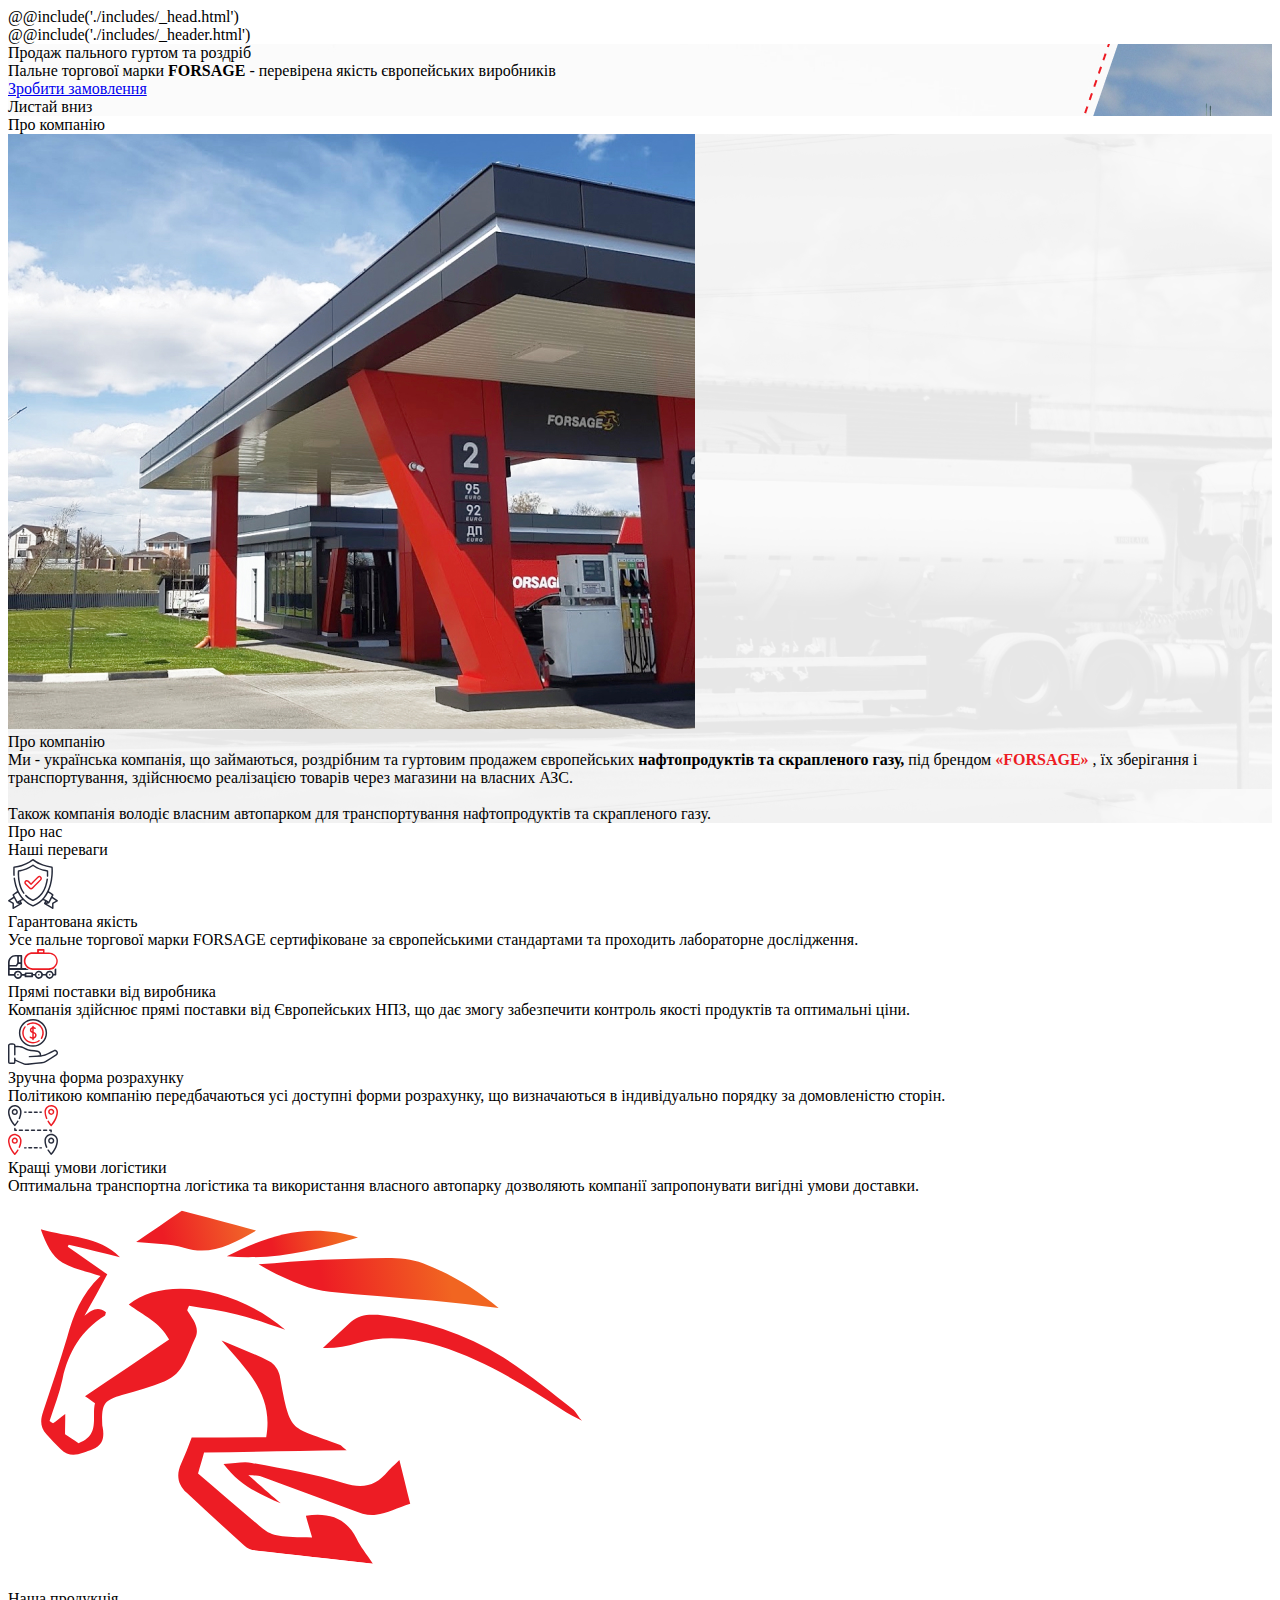
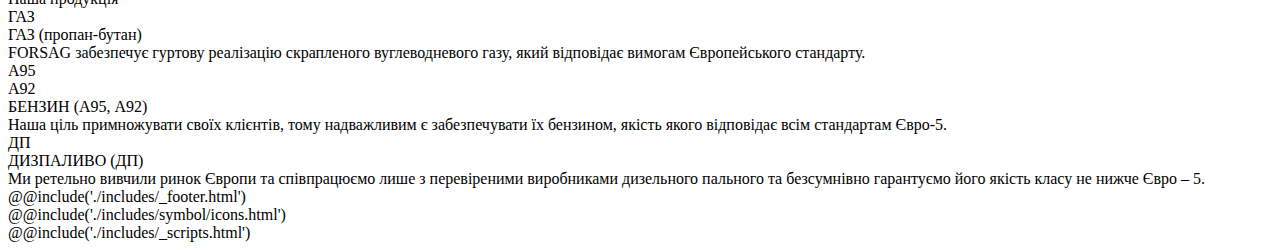
==== html/index.html @ 4a0c0d61 "git init" ====
<!doctype html>
<html lang="en">
<head>
	@@include('./includes/_head.html')

</head>
<body class="home">
<!--page-wrapper-->
<div class="page-wrapper">
	@@include('./includes/_header.html')
	<!--page-content-->
	<div class="page-content">
		<section class="hero" style="background-image: url('../static/images/general/hero-bg.jpg')">
			<div class="container">
				<div class="hero-title">
					Продаж пального гуртом
					та роздріб
				</div>
				<div class="hero-text">
					Пальне торгової марки <b>FORSAGE</b> - перевірена якість європейських виробників
				</div>
				<div class="hero-link">
					<a href="#" class="btn-primary">Зробити замовлення</a>
				</div>
				<div class="hero-scroll">
					Листай вниз
				</div>
			</div>
<!--			<div class="hero-line">-->
<!--				<span>Продаж пального гуртом</span>-->
<!--				<span>Продаж пального гуртом</span>-->
<!--			</div>-->
		</section>
		<section class="about">
			<div class="container-fluid">
				<div class="title-section dn-d">Про компанію</div>
				<div class="about-wrap" style="background-image: url('../static/images/general/about-bg.png')">
					<div class="about-media">
						<img src="../static/images/general/about-media.jpg" alt="about">
					</div>
					<div class="about-desc">
						<div class="title-section dn-m">Про компанію</div>
						<div class="about-text">
							Ми - українська компанія, що займаються, роздрібним та гуртовим продажем європейських <b>нафтопродуктів та скрапленого газу,</b> під брендом <b style="color: #ED1C24;">«FORSAGE»</b> , їх зберігання і транспортування, здійснюємо реалізацією товарів через магазини на власних АЗС.
							<br>
							<br>
							Також компанія володіє власним автопарком для транспортування нафтопродуктів та скрапленого газу.
						</div>
					</div>
				</div>
				<div class="bg-text">
					Про нас
				</div>
			</div>
		</section>
		<section class="advantages">
			<div class="container">
				<div class="title-section">Наші переваги</div>
				<div class="advantages-wrap">
					<div class="advantages-item">
						<div class="advantages-item__media">
							<img src="../static/images/general/advantages-1.svg" alt="advantages">
						</div>
						<div class="advantages-item__title">Гарантована якість</div>
						<div class="advantages-item__text">Усе пальне торгової марки FORSAGE сертифіковане за європейськими стандартами та проходить лабораторне дослідження.</div>
					</div>
					<div class="advantages-item">
						<div class="advantages-item__media">
							<img src="../static/images/general/advantages-2.svg" alt="advantages">
						</div>
						<div class="advantages-item__title">Прямі поставки від виробника</div>
						<div class="advantages-item__text">Компанія здійснює прямі поставки від Європейських НПЗ, що дає змогу забезпечити контроль якості продуктів та оптимальні ціни.</div>
					</div>
					<div class="advantages-item">
						<div class="advantages-item__media">
							<img src="../static/images/general/advantages-3.svg" alt="advantages">
						</div>
						<div class="advantages-item__title">Зручна форма розрахунку</div>
						<div class="advantages-item__text">Політикою компанію передбачаються усі доступні форми розрахунку, що визначаються в індивідуально порядку за домовленістю сторін.</div>
					</div>
					<div class="advantages-item">
						<div class="advantages-item__media">
							<img src="../static/images/general/advantages-4.svg" alt="advantages">
						</div>
						<div class="advantages-item__title">Кращі умови логістики</div>
						<div class="advantages-item__text">Оптимальна транспортна логістика та використання власного автопарку дозволяють компанії запропонувати вигідні умови доставки.</div>
					</div>
				</div>
				<div class="advantages-bg">
					<img src="../static/images/general/advantages-bg.svg" alt="advantages">
				</div>
			</div>
		</section>
		<section class="product">
			<div class="container">
				<div class="title-section">
					Наша продукція
				</div>
				<div class="product-wrap">
					<div class="product-item">
						<div class="product-item__media">ГАЗ</div>
						<div class="product-item__title">ГАЗ (пропан-бутан)</div>
						<div class="product-item__text">FORSAG забезпечує гуртову реалізацію скрапленого вуглеводневого газу, який відповідає вимогам Європейського стандарту.</div>
					</div>
					<div class="product-item">
						<div class="product-item__media">
							А95 <br>
							А92
						</div>
						<div class="product-item__title">БЕНЗИН (А95, А92)</div>
						<div class="product-item__text">Наша ціль примножувати своїх клієнтів, тому надважливим є забезпечувати їх бензином, якість якого відповідає всім стандартам Євро-5.</div>
					</div>
					<div class="product-item">
						<div class="product-item__media">ДП</div>
						<div class="product-item__title">ДИЗПАЛИВО (ДП)</div>
						<div class="product-item__text">Ми ретельно вивчили ринок Європи та співпрацюємо лише з перевіреними виробниками дизельного пального та безсумнівно гарантуємо його якість класу не нижче Євро – 5.</div>
					</div>
				</div>
			</div>
		</section>
	</div>
	<!--page-content-->
	@@include('./includes/_footer.html')
</div>
<!--end-page-wrapper-->
<div class="hidden">
    @@include('./includes/symbol/icons.html')

</div>
@@include('./includes/_scripts.html')
</body>
</html>
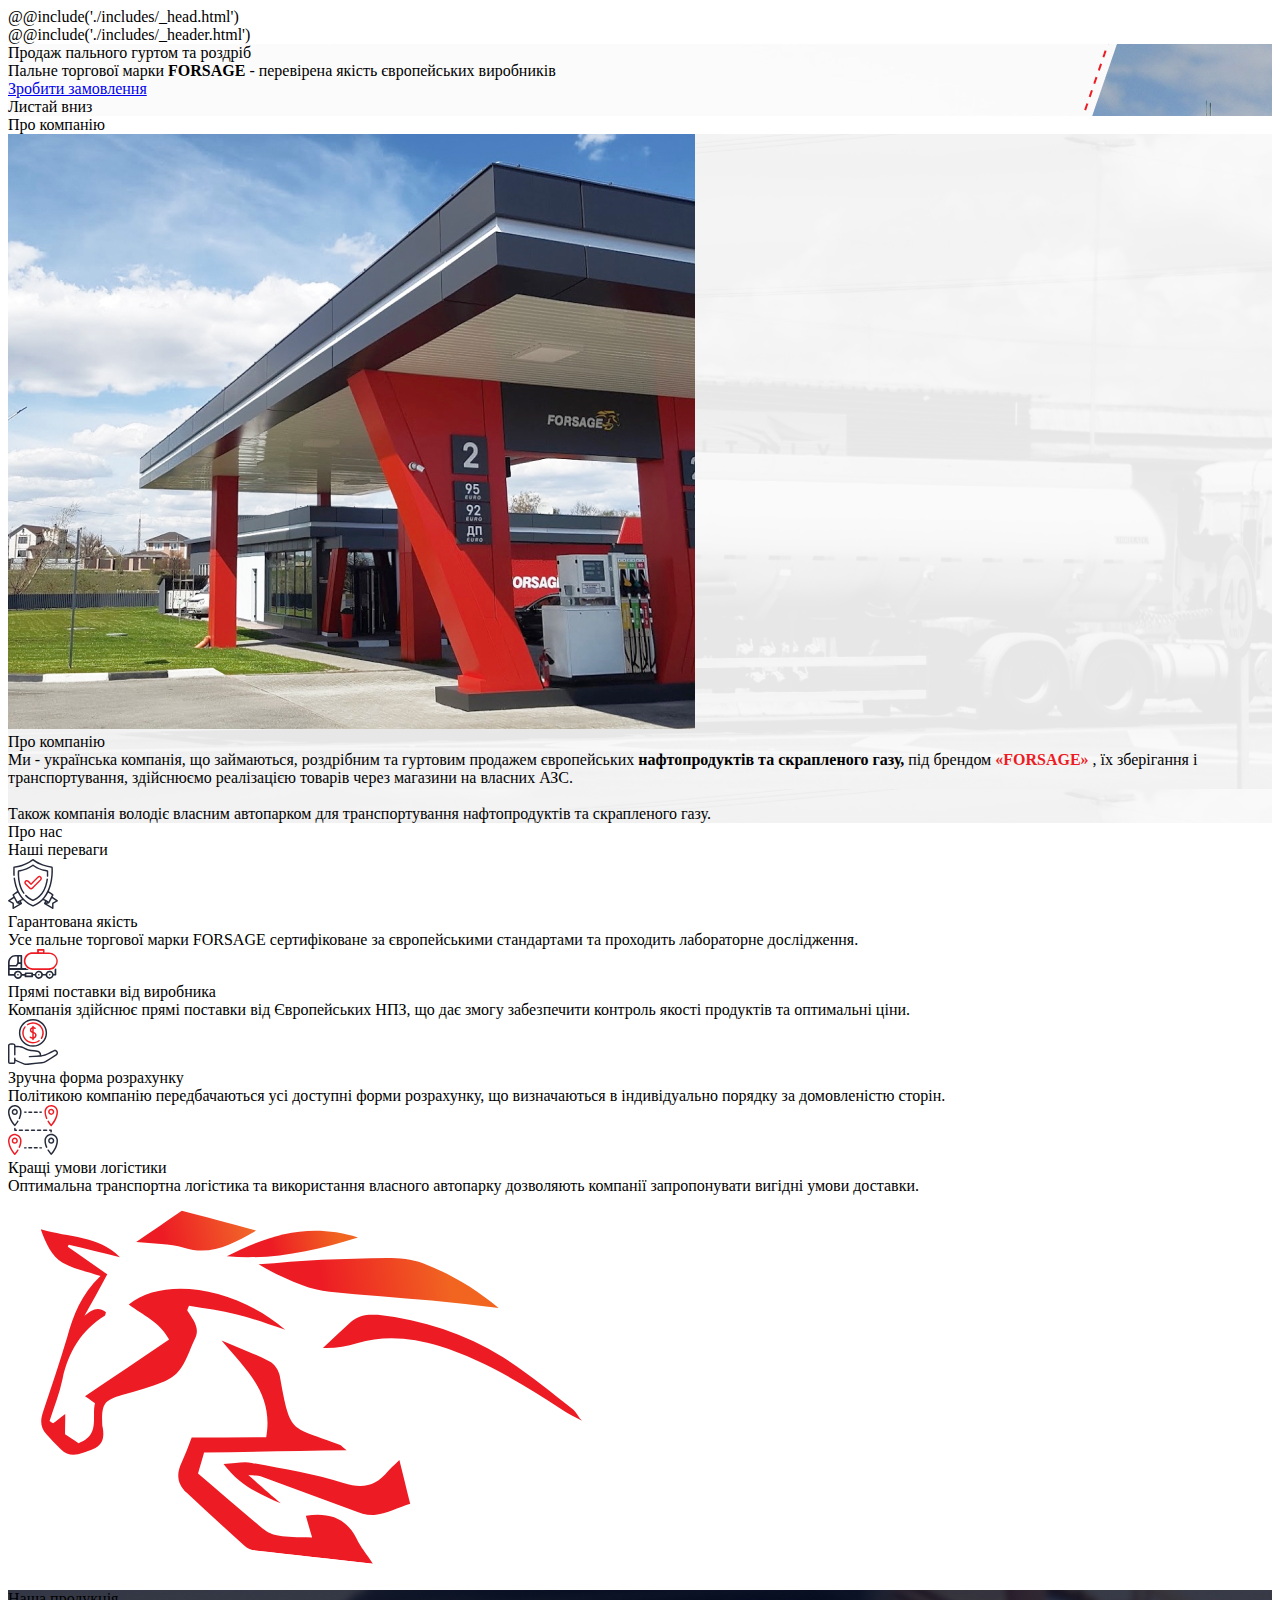
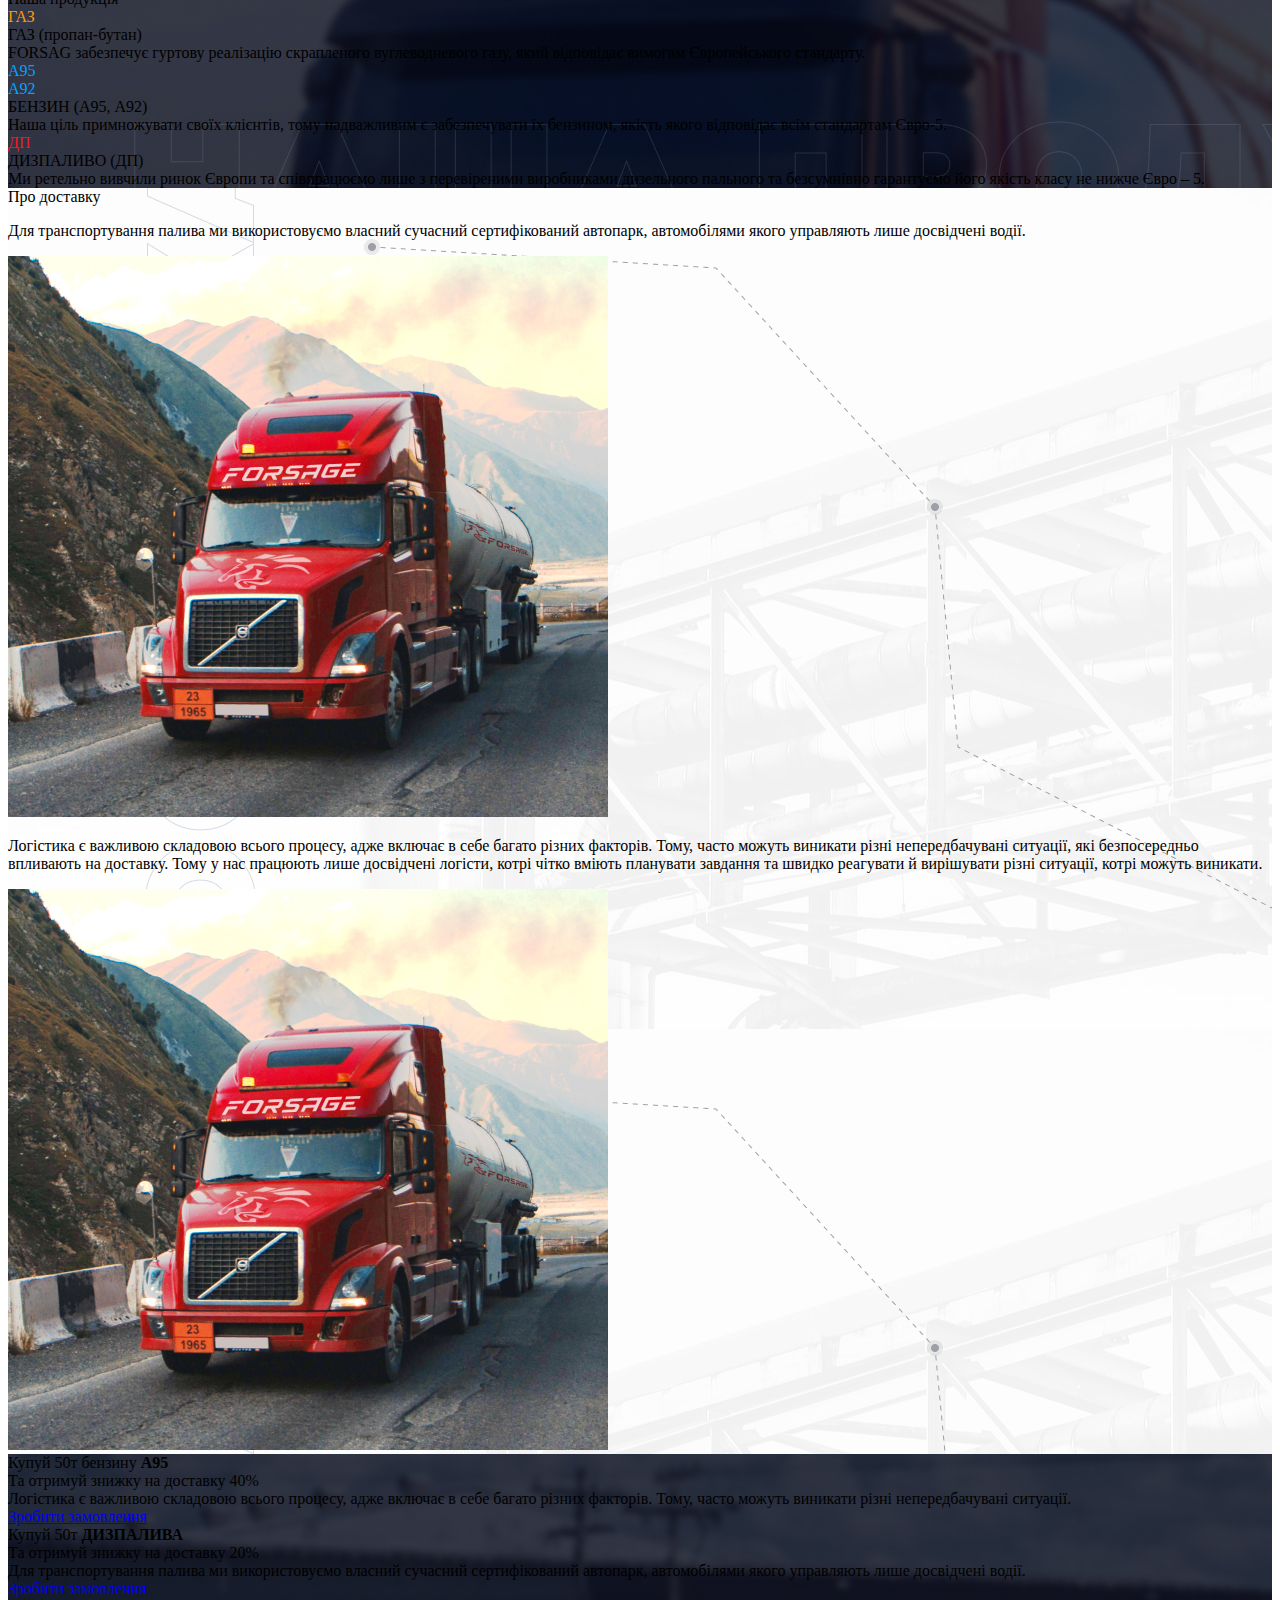
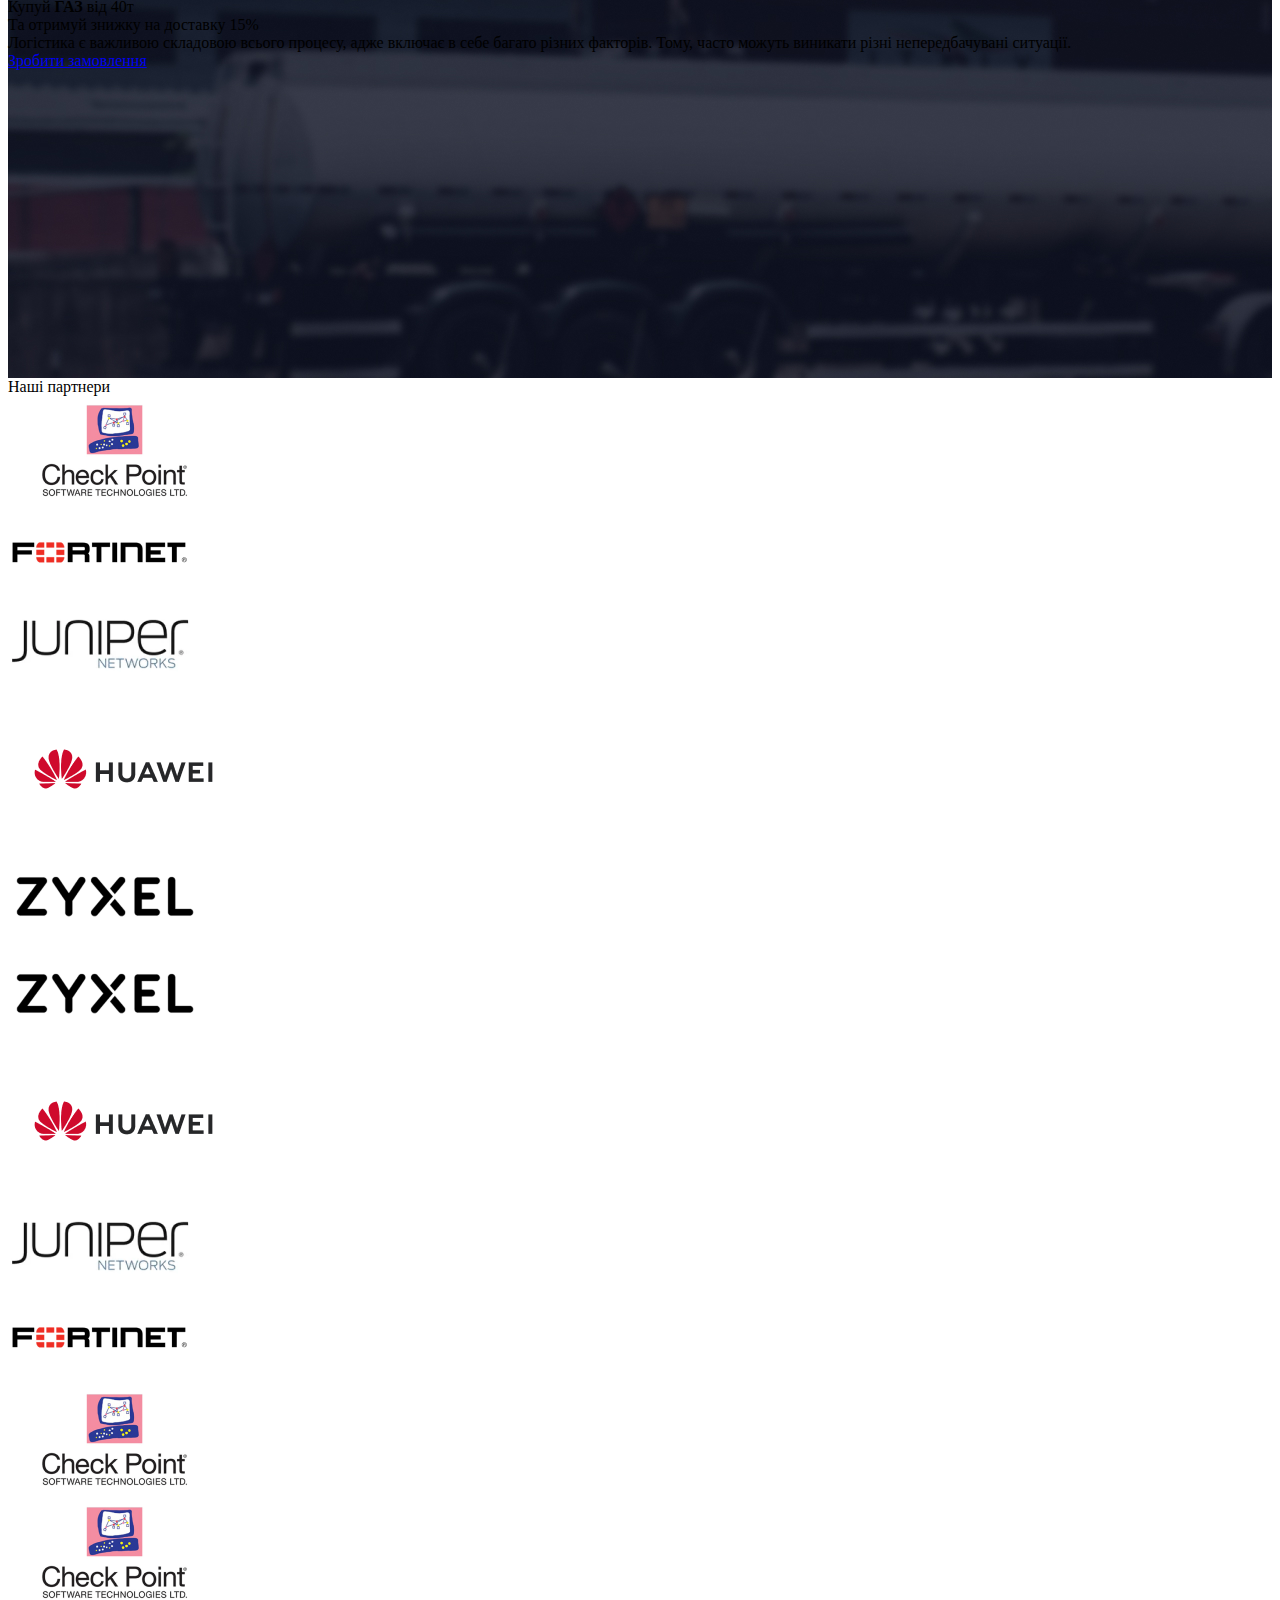
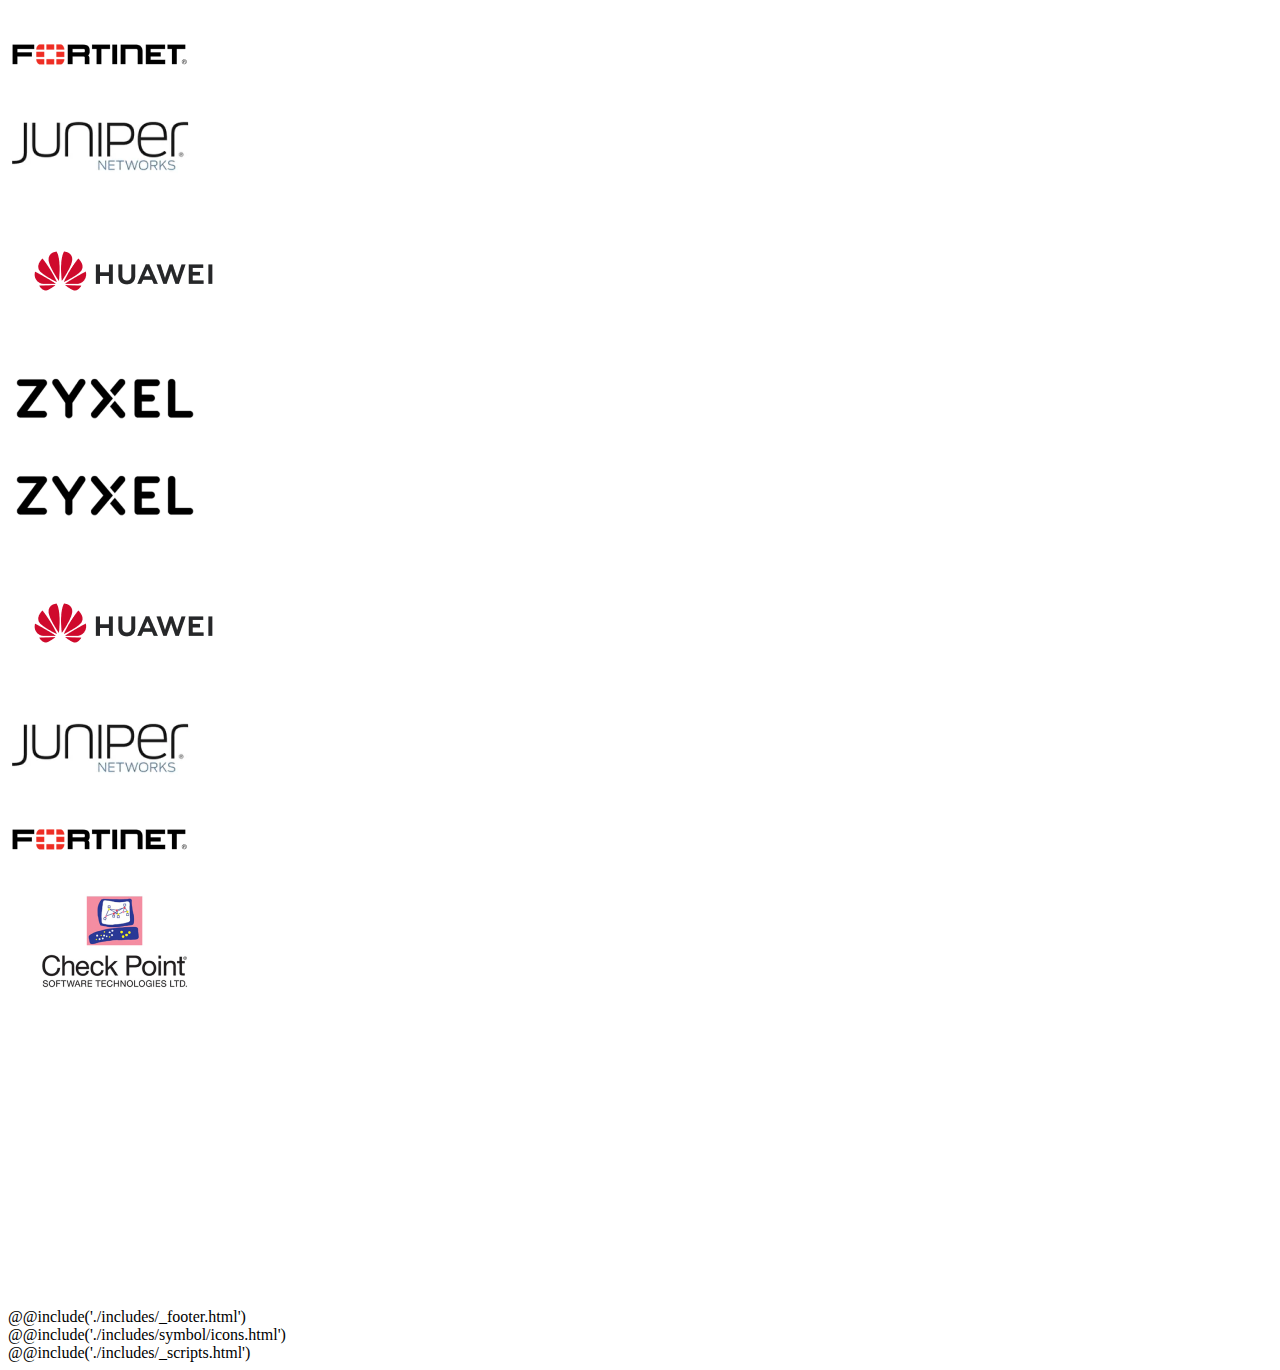
==== commit 4a68bec3: "partner-section" ====
--- a/html/index.html
+++ b/html/index.html
@@ -26,20 +26,16 @@
 					Листай вниз
 				</div>
 			</div>
-<!--			<div class="hero-line">-->
-<!--				<span>Продаж пального гуртом</span>-->
-<!--				<span>Продаж пального гуртом</span>-->
-<!--			</div>-->
 		</section>
 		<section class="about">
 			<div class="container-fluid">
-				<div class="title-section dn-d">Про компанію</div>
+				<div class="title-section dn-d"><span>Про компанію</span></div>
 				<div class="about-wrap" style="background-image: url('../static/images/general/about-bg.png')">
 					<div class="about-media">
 						<img src="../static/images/general/about-media.jpg" alt="about">
 					</div>
 					<div class="about-desc">
-						<div class="title-section dn-m">Про компанію</div>
+						<div class="title-section dn-m"><span>Про компанію</span></div>
 						<div class="about-text">
 							Ми - українська компанія, що займаються, роздрібним та гуртовим продажем європейських <b>нафтопродуктів та скрапленого газу,</b> під брендом <b style="color: #ED1C24;">«FORSAGE»</b> , їх зберігання і транспортування, здійснюємо реалізацією товарів через магазини на власних АЗС.
 							<br>
@@ -55,66 +51,265 @@
 		</section>
 		<section class="advantages">
 			<div class="container">
-				<div class="title-section">Наші переваги</div>
+				<div class="title-section"><span>Наші переваги</span></div>
 				<div class="advantages-wrap">
 					<div class="advantages-item">
 						<div class="advantages-item__media">
-							<img src="../static/images/general/advantages-1.svg" alt="advantages">
+							<span>
+								<img src="../static/images/general/advantages-1.svg" alt="advantages">
+							</span>
 						</div>
 						<div class="advantages-item__title">Гарантована якість</div>
 						<div class="advantages-item__text">Усе пальне торгової марки FORSAGE сертифіковане за європейськими стандартами та проходить лабораторне дослідження.</div>
 					</div>
 					<div class="advantages-item">
 						<div class="advantages-item__media">
-							<img src="../static/images/general/advantages-2.svg" alt="advantages">
+							<span>
+								<img src="../static/images/general/advantages-2.svg" alt="advantages">
+							</span>
 						</div>
 						<div class="advantages-item__title">Прямі поставки від виробника</div>
 						<div class="advantages-item__text">Компанія здійснює прямі поставки від Європейських НПЗ, що дає змогу забезпечити контроль якості продуктів та оптимальні ціни.</div>
 					</div>
 					<div class="advantages-item">
 						<div class="advantages-item__media">
-							<img src="../static/images/general/advantages-3.svg" alt="advantages">
+							<span>
+								<img src="../static/images/general/advantages-3.svg" alt="advantages">
+							</span>
 						</div>
 						<div class="advantages-item__title">Зручна форма розрахунку</div>
 						<div class="advantages-item__text">Політикою компанію передбачаються усі доступні форми розрахунку, що визначаються в індивідуально порядку за домовленістю сторін.</div>
 					</div>
 					<div class="advantages-item">
 						<div class="advantages-item__media">
-							<img src="../static/images/general/advantages-4.svg" alt="advantages">
+							<span>
+								<img src="../static/images/general/advantages-4.svg" alt="advantages">
+							</span>
 						</div>
 						<div class="advantages-item__title">Кращі умови логістики</div>
 						<div class="advantages-item__text">Оптимальна транспортна логістика та використання власного автопарку дозволяють компанії запропонувати вигідні умови доставки.</div>
 					</div>
 				</div>
 				<div class="advantages-bg">
+					<span></span>
 					<img src="../static/images/general/advantages-bg.svg" alt="advantages">
 				</div>
 			</div>
 		</section>
-		<section class="product">
+		<section class="product"  style="background-image: url('../static/images/general/producrtbg.jpg')">
 			<div class="container">
 				<div class="title-section">
-					Наша продукція
+					<span>Наша продукція</span>
 				</div>
 				<div class="product-wrap">
 					<div class="product-item">
-						<div class="product-item__media">ГАЗ</div>
+						<div class="product-item__inner">
+							<div class="product-item__media" style=" background-color: rgba(254, 152, 13, .2)">
+								<span></span>
+								<span></span>
+								<span></span>
+							</div>
+							<div class="product-item__media-title " style="color: #FE980D; ">ГАЗ</div>
+						</div>
 						<div class="product-item__title">ГАЗ (пропан-бутан)</div>
 						<div class="product-item__text">FORSAG забезпечує гуртову реалізацію скрапленого вуглеводневого газу, який відповідає вимогам Європейського стандарту.</div>
 					</div>
 					<div class="product-item">
-						<div class="product-item__media">
-							А95 <br>
-							А92
+						<div class="product-item__inner">
+							<div class="product-item__media" style=" background-color: rgba(0, 163, 255, .2)">
+								<span></span>
+								<span></span>
+								<span></span>
+							</div>
+							<div class="product-item__media-title " style="color: #00A3FF; ">
+								А95 <br>
+								А92
+							</div>
 						</div>
 						<div class="product-item__title">БЕНЗИН (А95, А92)</div>
 						<div class="product-item__text">Наша ціль примножувати своїх клієнтів, тому надважливим є забезпечувати їх бензином, якість якого відповідає всім стандартам Євро-5.</div>
 					</div>
 					<div class="product-item">
-						<div class="product-item__media">ДП</div>
+						<div class="product-item__inner">
+							<div class="product-item__media" style=" background-color: rgba(237, 28, 36, .2)">
+								<span></span>
+								<span></span>
+								<span></span>
+							</div>
+							<div class="product-item__media-title " style="color: #ED1C24; ">ДП</div>
+						</div>
 						<div class="product-item__title">ДИЗПАЛИВО (ДП)</div>
 						<div class="product-item__text">Ми ретельно вивчили ринок Європи та співпрацюємо лише з перевіреними виробниками дизельного пального та безсумнівно гарантуємо його якість класу не нижче Євро – 5.</div>
 					</div>
+				</div>
+			</div>
+		</section>
+		<section class="delivery" style="background-image: url('../static/images/general/delivery-bg.png')">
+			<div class="container">
+				<div class="delivery-desc">
+					<div class="title-section">
+						<span>Про доставку</span>
+					</div>
+					<div class="delivery-text">
+						<p>
+							Для транспортування палива ми використовуємо власний сучасний сертифікований автопарк, автомобілями якого управляють лише досвідчені водії.
+						</p>
+						<img src="../static/images/general/delivery-media.jpg" alt="delivery-media" class="dn-d">
+						<p>
+							Логістика є важливою складовою всього процесу, адже включає в себе багато різних факторів. Тому, часто можуть виникати різні непередбачувані ситуації, які безпосередньо впливають на доставку. Тому у нас працюють лише досвідчені логісти, котрі чітко вміють планувати завдання та швидко реагувати й вирішувати різні ситуації, котрі можуть виникати.
+						</p>
+					</div>
+				</div>
+				<div class="delivery-media">
+					<img class="dn-m" src="../static/images/general/delivery-media.jpg" alt="delivery-media">
+				</div>
+			</div>
+		</section>
+		<section class="sale" style="background-image: url('../static/images/general/sale-bg.jpg')">
+			<div class="container">
+				<div class="sale-slider">
+					<div class="slide">
+						<div class="sale-item">
+							<div class="title-section">
+								<span>
+									Купуй 50т бензину <b>А95</b>
+								</span>
+							</div>
+							<div class="subtitle-section">
+								Та отримуй знижку на доставку
+								<span>
+									40%
+								</span>
+							</div>
+							<div class="sale-item__text">
+								Логістика є важливою складовою всього процесу, адже включає в себе багато різних факторів. Тому, часто можуть виникати різні непередбачувані ситуації.
+							</div>
+							<div class="sale-item__link">
+								<a href="#" class="btn-secondary">Зробити замовлення</a>
+							</div>
+						</div>
+					</div>
+					<div class="slide">
+						<div class="sale-item">
+							<div class="title-section">
+								<span>
+									Купуй 50т <b>ДИЗПАЛИВА</b>
+								</span>
+							</div>
+							<div class="subtitle-section">
+								Та отримуй знижку на доставку
+								<span>
+									20%
+								</span>
+							</div>
+							<div class="sale-item__text">
+								Для транспортування палива ми використовуємо власний сучасний сертифікований автопарк, автомобілями якого управляють лише досвідчені водії.
+							</div>
+							<div class="sale-item__link">
+								<a href="#" class="btn-secondary">Зробити замовлення</a>
+							</div>
+						</div>
+					</div>
+					<div class="slide">
+						<div class="sale-item">
+							<div class="title-section">
+								<span>
+									Купуй <b>ГАЗ</b> від 40т
+								</span>
+							</div>
+							<div class="subtitle-section">
+								Та отримуй знижку на доставку
+								<span>
+									15%
+								</span>
+							</div>
+							<div class="sale-item__text">
+								Логістика є важливою складовою всього процесу, адже включає в себе багато різних факторів. Тому, часто можуть виникати різні непередбачувані ситуації.
+							</div>
+							<div class="sale-item__link">
+								<a href="#" class="btn-secondary">Зробити замовлення</a>
+							</div>
+						</div>
+					</div>
+				</div>
+				<div class="sale-slider__nav">
+					<div class="prev"><svg class="icon"><use xlink:href="#ic-left"></use></svg></div>
+					<div class="next"><svg class="icon"><use xlink:href="#ic-right"></use></svg></div>
+				</div>
+			</div>
+		</section>
+		<section class="partner">
+			<div class="container">
+				<div class="title-section">
+					<span>
+						Наші партнери
+					</span>
+				</div>
+				<div class="partner-slider">
+					<div class="slide">
+						<img src="../static/images/general/logo-1.png" alt="logo">
+					</div>
+					<div class="slide">
+						<img src="../static/images/general/logo-2.png" alt="logo">
+					</div>
+					<div class="slide">
+						<img src="../static/images/general/logo-3.png" alt="logo">
+					</div>
+					<div class="slide">
+						<img src="../static/images/general/logo-4.png" alt="logo">
+					</div>
+					<div class="slide">
+						<img src="../static/images/general/logo-5.png" alt="logo">
+					</div>
+					<div class="slide">
+						<img src="../static/images/general/logo-5.png" alt="logo">
+					</div>
+					<div class="slide">
+						<img src="../static/images/general/logo-4.png" alt="logo">
+					</div>
+					<div class="slide">
+						<img src="../static/images/general/logo-3.png" alt="logo">
+					</div>
+					<div class="slide">
+						<img src="../static/images/general/logo-2.png" alt="logo">
+					</div>
+					<div class="slide">
+						<img src="../static/images/general/logo-1.png" alt="logo">
+					</div>
+					<div class="slide">
+						<img src="../static/images/general/logo-1.png" alt="logo">
+					</div>
+					<div class="slide">
+						<img src="../static/images/general/logo-2.png" alt="logo">
+					</div>
+					<div class="slide">
+						<img src="../static/images/general/logo-3.png" alt="logo">
+					</div>
+					<div class="slide">
+						<img src="../static/images/general/logo-4.png" alt="logo">
+					</div>
+					<div class="slide">
+						<img src="../static/images/general/logo-5.png" alt="logo">
+					</div>
+					<div class="slide">
+						<img src="../static/images/general/logo-5.png" alt="logo">
+					</div>
+					<div class="slide">
+						<img src="../static/images/general/logo-4.png" alt="logo">
+					</div>
+					<div class="slide">
+						<img src="../static/images/general/logo-3.png" alt="logo">
+					</div>
+					<div class="slide">
+						<img src="../static/images/general/logo-2.png" alt="logo">
+					</div>
+					<div class="slide">
+						<img src="../static/images/general/logo-1.png" alt="logo">
+					</div>
+				</div>
+				<div class="partner-slider__nav">
+					<div class="prev"><svg class="icon"><use xlink:href="#ic-left"></use></svg></div>
+					<div class="next"><svg class="icon"><use xlink:href="#ic-right"></use></svg></div>
 				</div>
 			</div>
 		</section>
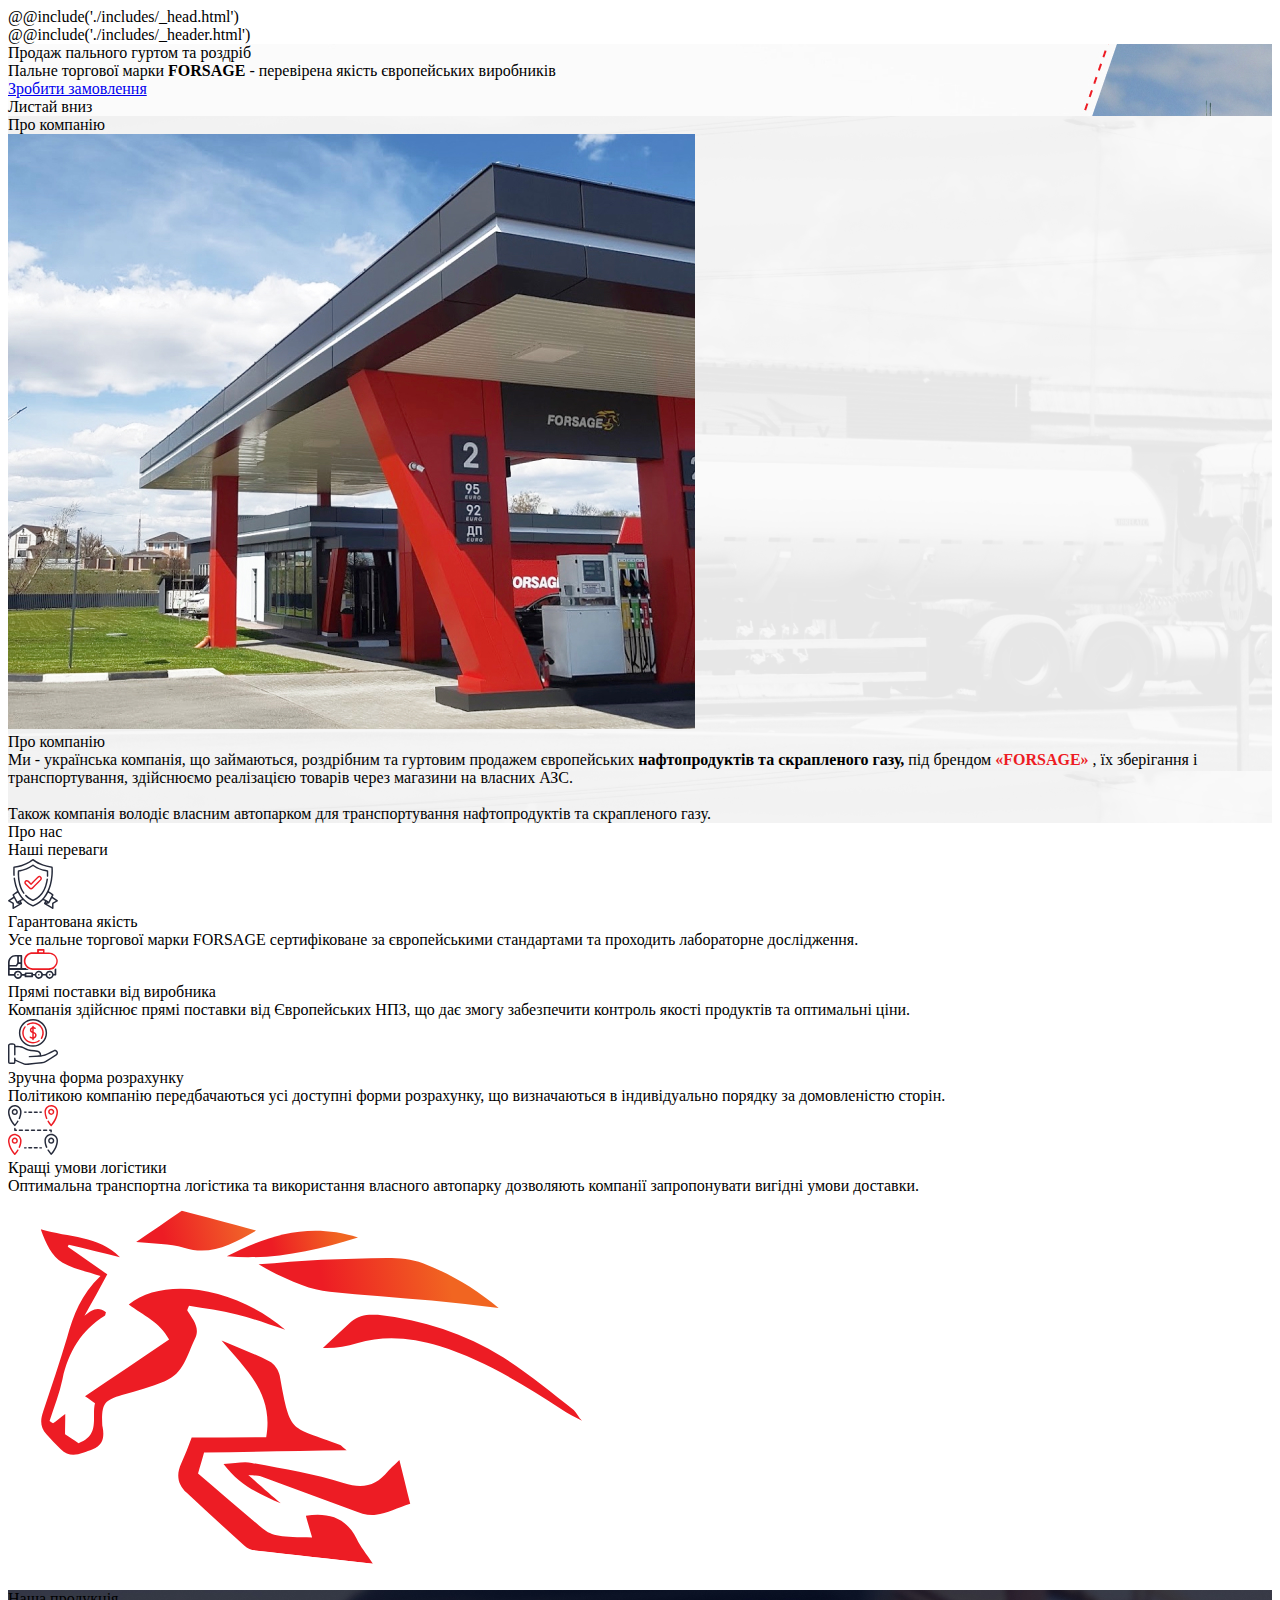
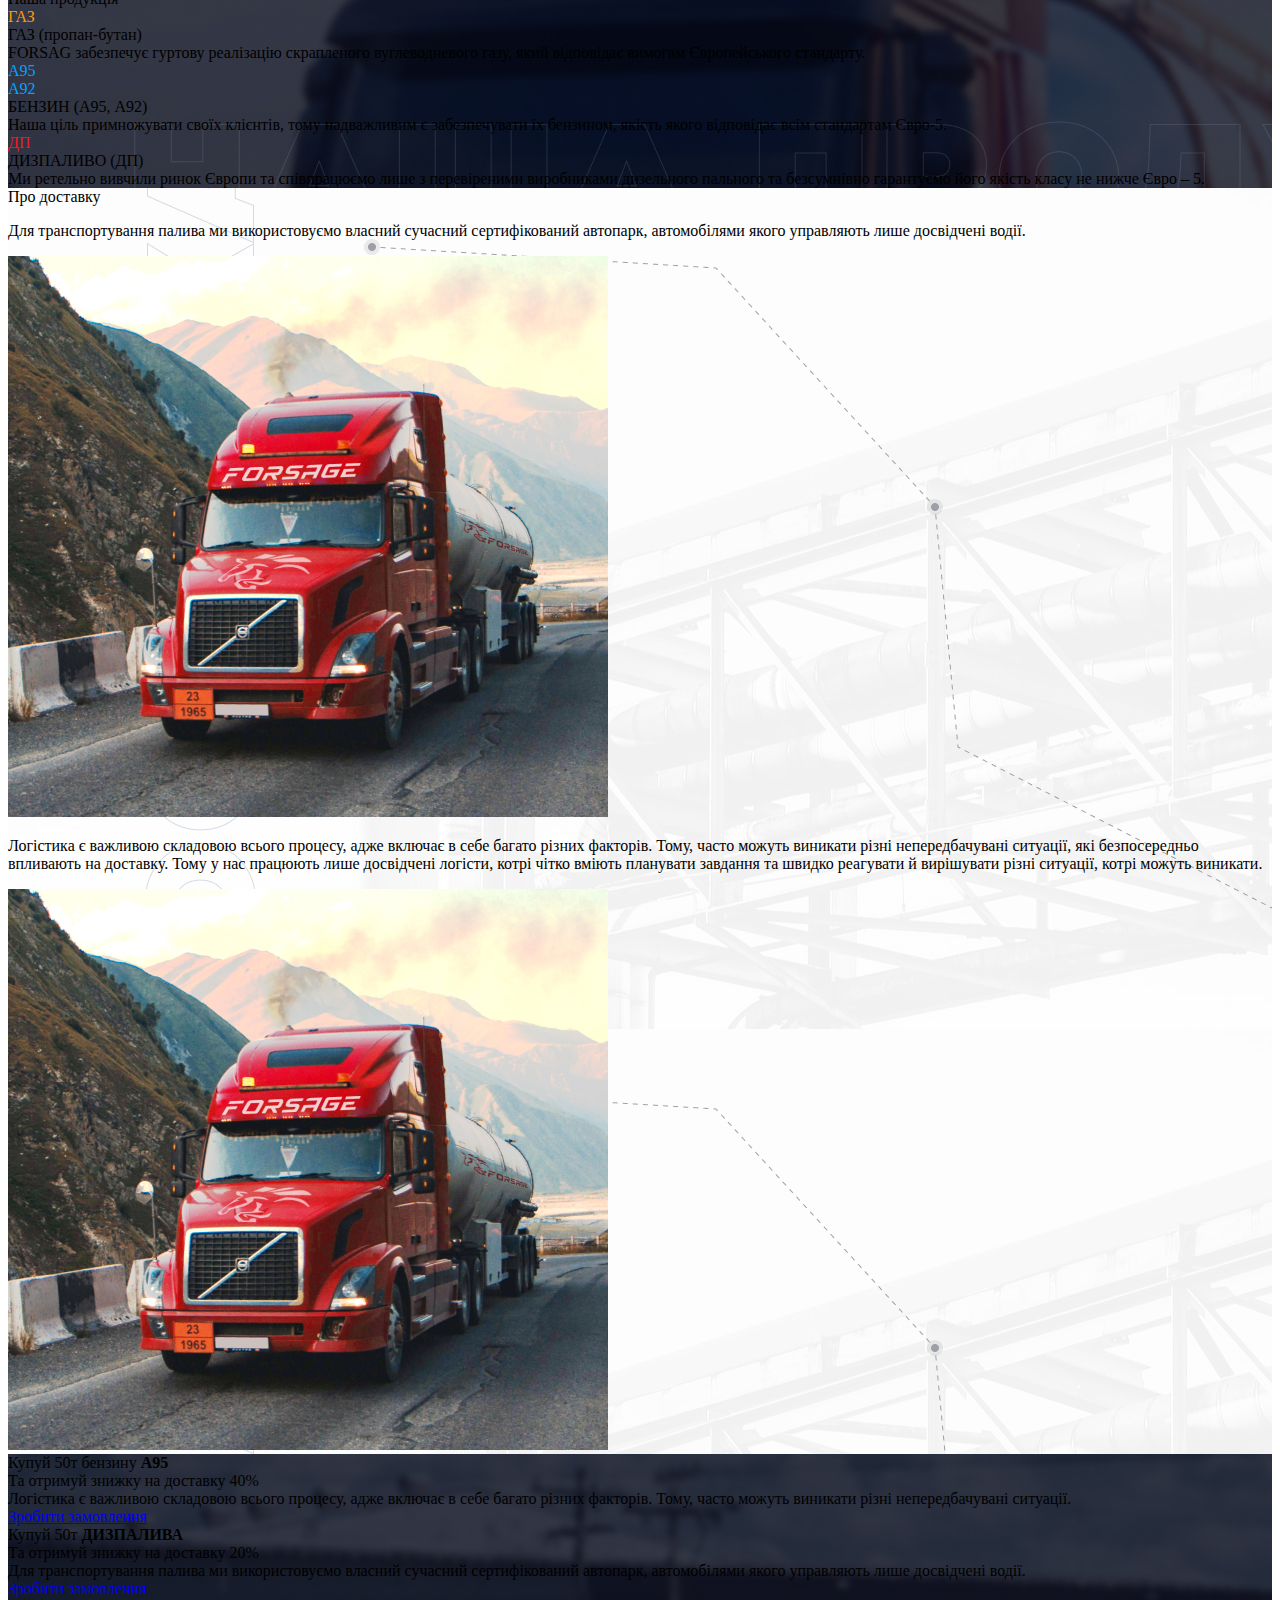
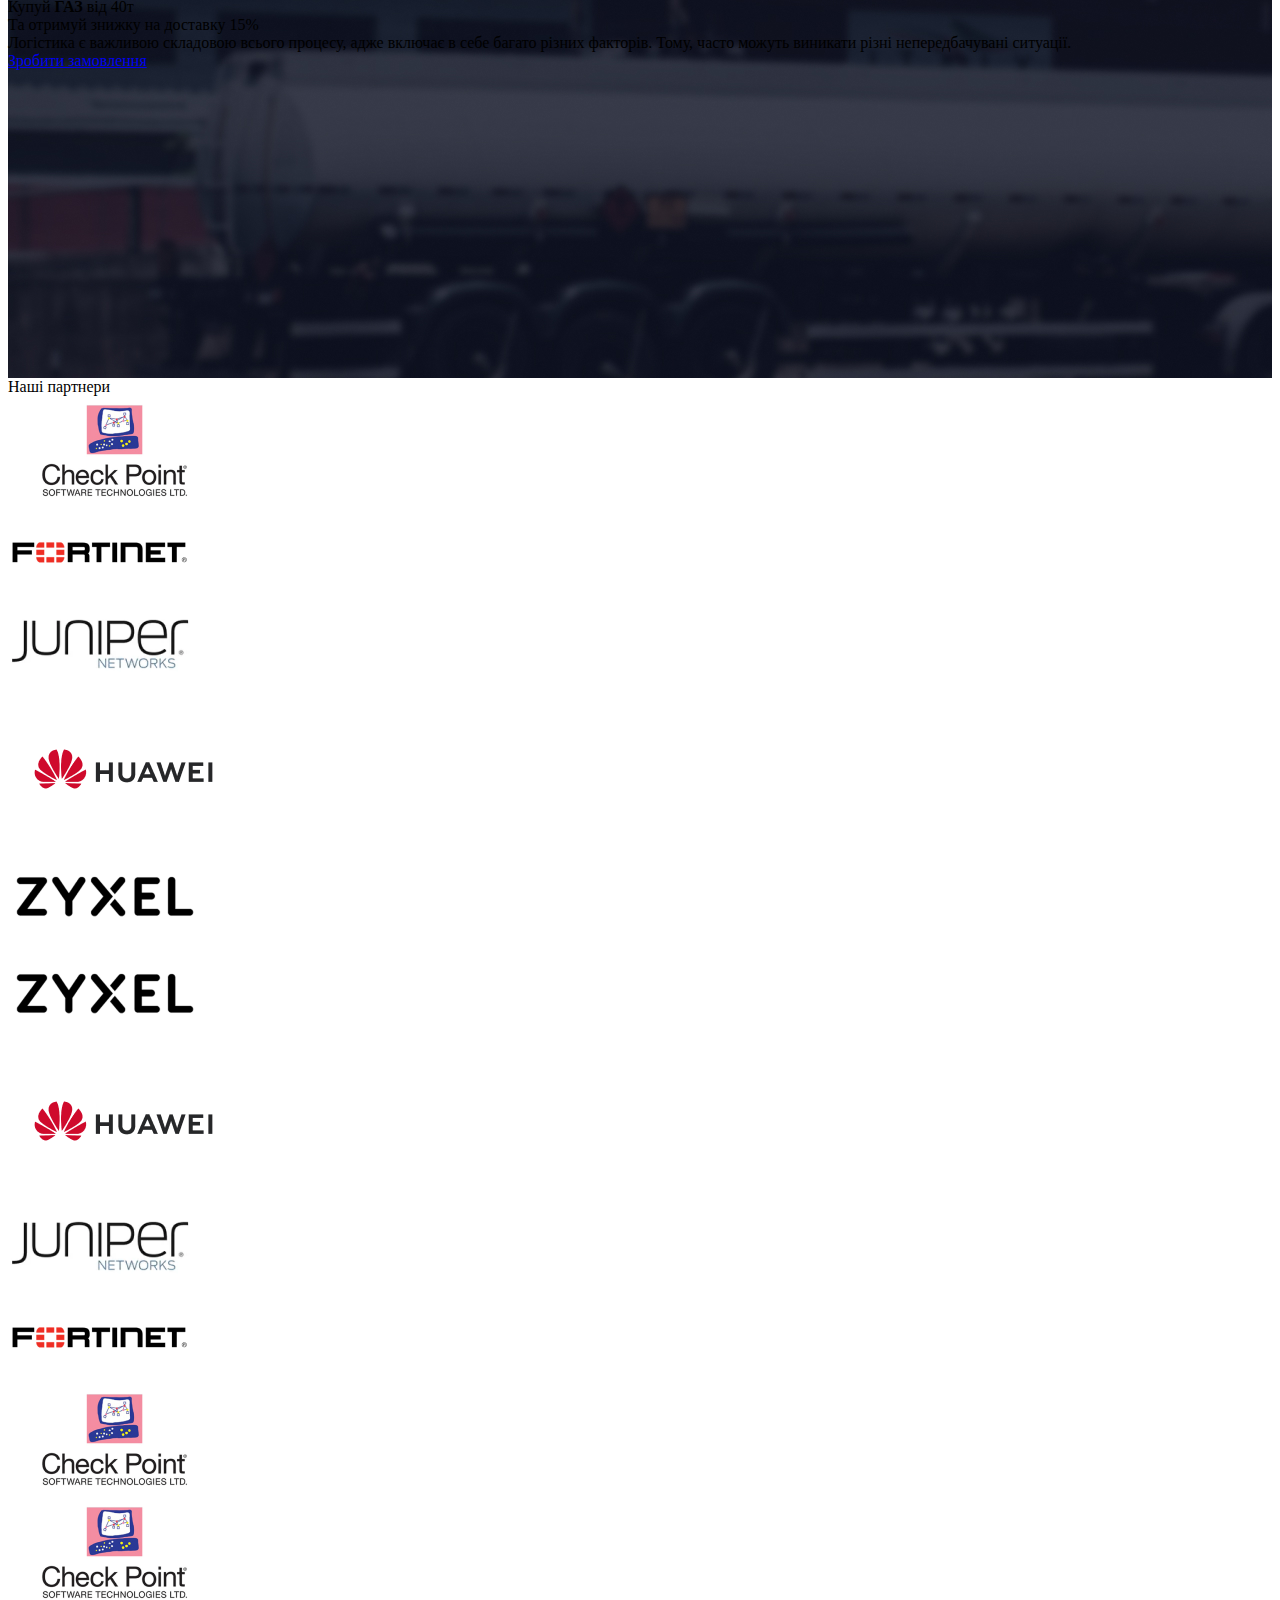
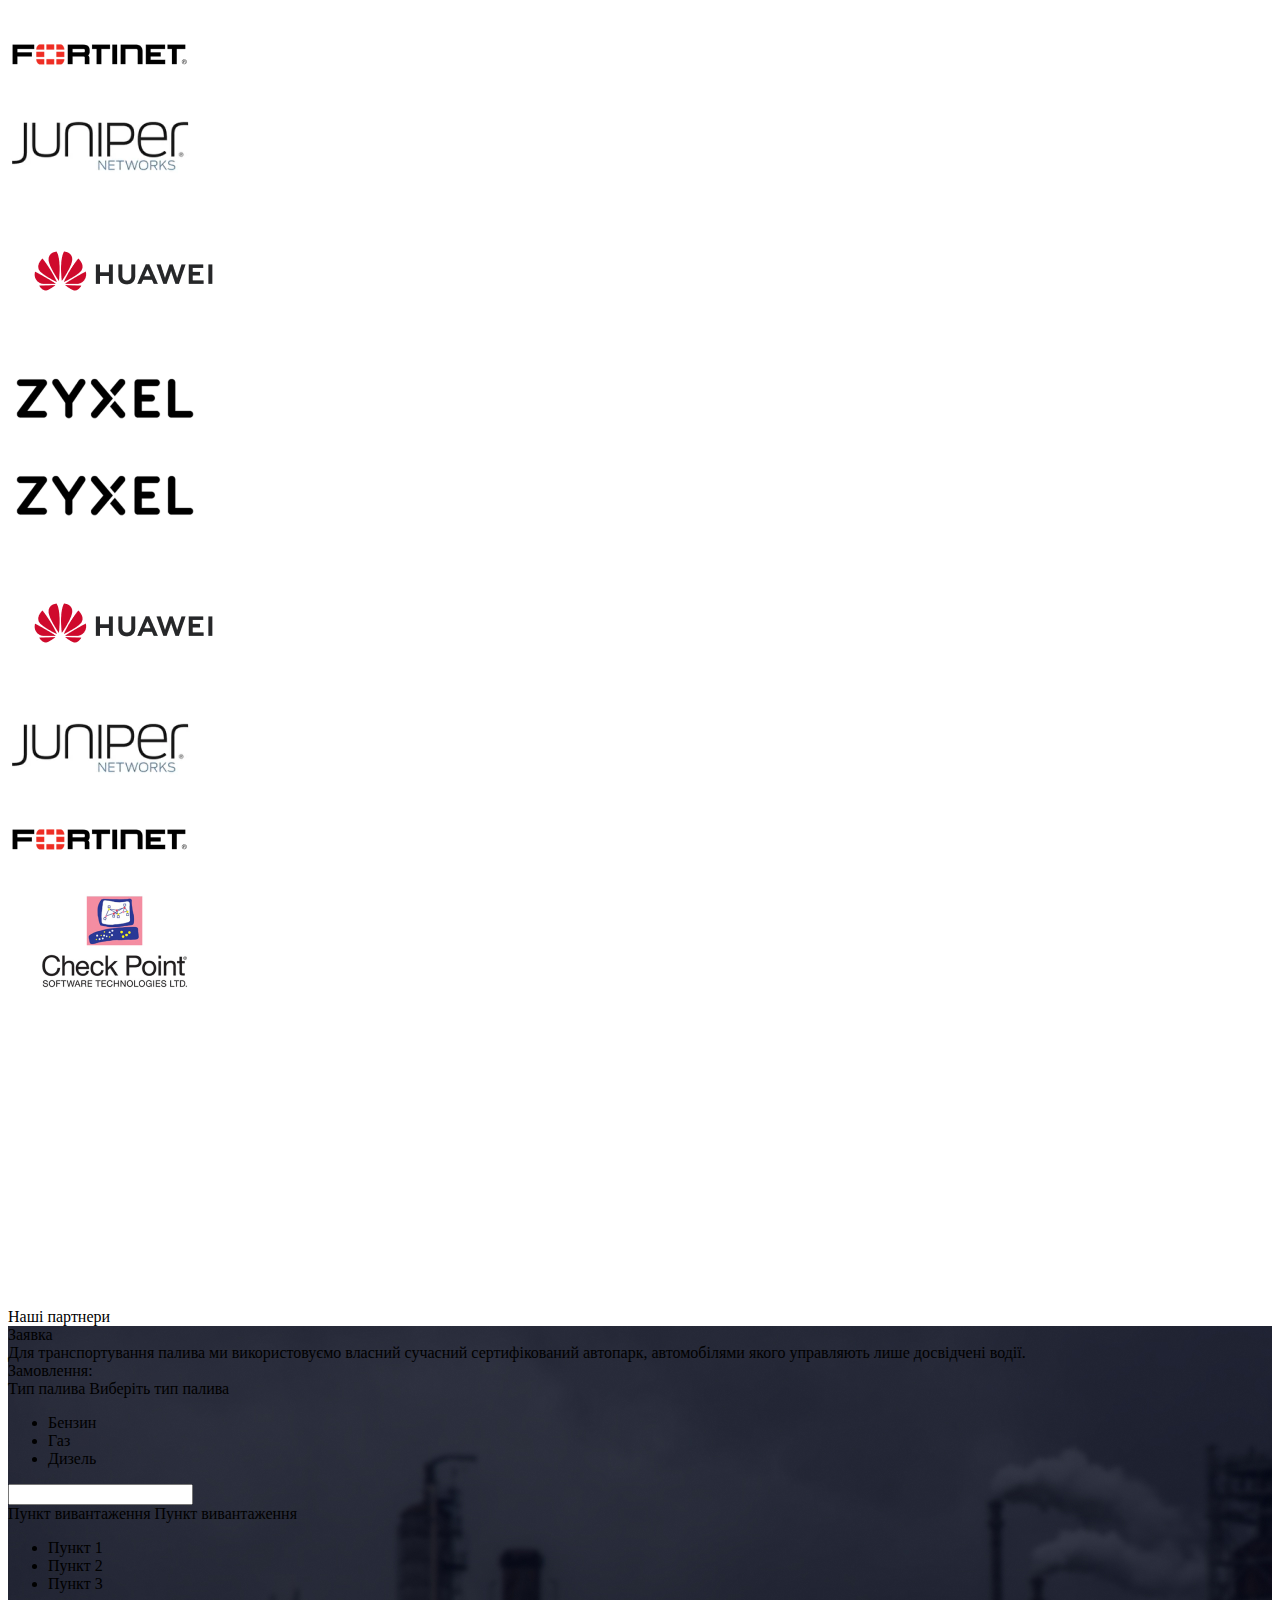
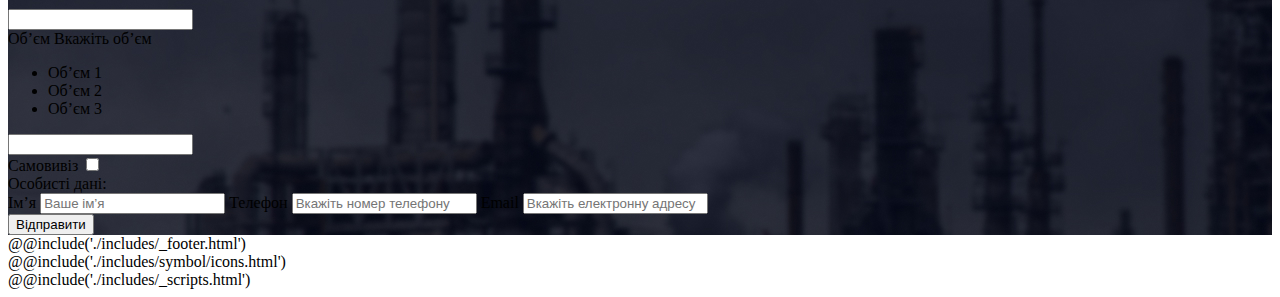
==== commit 0ec5b73f: "fix before" ====
--- a/html/index.html
+++ b/html/index.html
@@ -9,32 +9,42 @@
 <div class="page-wrapper">
 	@@include('./includes/_header.html')
 	<!--page-content-->
+	<style>
+		.hero{
+			background-image: url('../static/images/general/hero-bg.jpg');
+		}
+		@media screen and (max-width: 576px) {
+			.hero{
+				background-image: url('../static/images/general/mob-hero-bg.jpg');
+			}
+		}
+	</style>
 	<div class="page-content">
-		<section class="hero" style="background-image: url('../static/images/general/hero-bg.jpg')">
-			<div class="container">
-				<div class="hero-title">
+		<section class="hero">
+			<div class="container">
+				<div data-aos="fade-up" class="hero-title">
 					Продаж пального гуртом
 					та роздріб
 				</div>
-				<div class="hero-text">
+				<div data-aos="fade-up" class="hero-text">
 					Пальне торгової марки <b>FORSAGE</b> - перевірена якість європейських виробників
 				</div>
-				<div class="hero-link">
+				<div data-aos="fade-up" class="hero-link">
 					<a href="#" class="btn-primary">Зробити замовлення</a>
 				</div>
-				<div class="hero-scroll">
+				<div data-aos="fade-up" class="hero-scroll">
 					Листай вниз
 				</div>
 			</div>
 		</section>
 		<section class="about">
 			<div class="container-fluid">
-				<div class="title-section dn-d"><span>Про компанію</span></div>
 				<div class="about-wrap" style="background-image: url('../static/images/general/about-bg.png')">
-					<div class="about-media">
+					<div data-aos="fade-up" class="title-section dn-d"><span>Про компанію</span></div>
+					<div data-aos="fade-up" class="about-media">
 						<img src="../static/images/general/about-media.jpg" alt="about">
 					</div>
-					<div class="about-desc">
+					<div data-aos="fade-up" class="about-desc">
 						<div class="title-section dn-m"><span>Про компанію</span></div>
 						<div class="about-text">
 							Ми - українська компанія, що займаються, роздрібним та гуртовим продажем європейських <b>нафтопродуктів та скрапленого газу,</b> під брендом <b style="color: #ED1C24;">«FORSAGE»</b> , їх зберігання і транспортування, здійснюємо реалізацією товарів через магазини на власних АЗС.
@@ -51,9 +61,9 @@
 		</section>
 		<section class="advantages">
 			<div class="container">
-				<div class="title-section"><span>Наші переваги</span></div>
+				<div data-aos="fade-up" class="title-section"><span>Наші переваги</span></div>
 				<div class="advantages-wrap">
-					<div class="advantages-item">
+					<div data-aos="fade-up" class="advantages-item">
 						<div class="advantages-item__media">
 							<span>
 								<img src="../static/images/general/advantages-1.svg" alt="advantages">
@@ -62,7 +72,7 @@
 						<div class="advantages-item__title">Гарантована якість</div>
 						<div class="advantages-item__text">Усе пальне торгової марки FORSAGE сертифіковане за європейськими стандартами та проходить лабораторне дослідження.</div>
 					</div>
-					<div class="advantages-item">
+					<div data-aos="fade-up" class="advantages-item">
 						<div class="advantages-item__media">
 							<span>
 								<img src="../static/images/general/advantages-2.svg" alt="advantages">
@@ -71,7 +81,7 @@
 						<div class="advantages-item__title">Прямі поставки від виробника</div>
 						<div class="advantages-item__text">Компанія здійснює прямі поставки від Європейських НПЗ, що дає змогу забезпечити контроль якості продуктів та оптимальні ціни.</div>
 					</div>
-					<div class="advantages-item">
+					<div data-aos="fade-up" class="advantages-item">
 						<div class="advantages-item__media">
 							<span>
 								<img src="../static/images/general/advantages-3.svg" alt="advantages">
@@ -80,7 +90,7 @@
 						<div class="advantages-item__title">Зручна форма розрахунку</div>
 						<div class="advantages-item__text">Політикою компанію передбачаються усі доступні форми розрахунку, що визначаються в індивідуально порядку за домовленістю сторін.</div>
 					</div>
-					<div class="advantages-item">
+					<div data-aos="fade-up" class="advantages-item">
 						<div class="advantages-item__media">
 							<span>
 								<img src="../static/images/general/advantages-4.svg" alt="advantages">
@@ -98,11 +108,11 @@
 		</section>
 		<section class="product"  style="background-image: url('../static/images/general/producrtbg.jpg')">
 			<div class="container">
-				<div class="title-section">
+				<div data-aos="fade-up" class="title-section">
 					<span>Наша продукція</span>
 				</div>
 				<div class="product-wrap">
-					<div class="product-item">
+					<div data-aos="fade-up" class="product-item">
 						<div class="product-item__inner">
 							<div class="product-item__media" style=" background-color: rgba(254, 152, 13, .2)">
 								<span></span>
@@ -111,10 +121,12 @@
 							</div>
 							<div class="product-item__media-title " style="color: #FE980D; ">ГАЗ</div>
 						</div>
-						<div class="product-item__title">ГАЗ (пропан-бутан)</div>
-						<div class="product-item__text">FORSAG забезпечує гуртову реалізацію скрапленого вуглеводневого газу, який відповідає вимогам Європейського стандарту.</div>
-					</div>
-					<div class="product-item">
+						<div class="product-item__desc">
+							<div class="product-item__title">ГАЗ (пропан-бутан)</div>
+							<div class="product-item__text">FORSAG забезпечує гуртову реалізацію скрапленого вуглеводневого газу, який відповідає вимогам Європейського стандарту.</div>
+						</div>
+					</div>
+					<div data-aos="fade-up" class="product-item">
 						<div class="product-item__inner">
 							<div class="product-item__media" style=" background-color: rgba(0, 163, 255, .2)">
 								<span></span>
@@ -126,10 +138,12 @@
 								А92
 							</div>
 						</div>
-						<div class="product-item__title">БЕНЗИН (А95, А92)</div>
-						<div class="product-item__text">Наша ціль примножувати своїх клієнтів, тому надважливим є забезпечувати їх бензином, якість якого відповідає всім стандартам Євро-5.</div>
-					</div>
-					<div class="product-item">
+						<div class="product-item__desc">
+							<div class="product-item__title">БЕНЗИН (А95, А92)</div>
+							<div class="product-item__text">Наша ціль примножувати своїх клієнтів, тому надважливим є забезпечувати їх бензином, якість якого відповідає всім стандартам Євро-5.</div>
+						</div>
+					</div>
+					<div data-aos="fade-up" class="product-item">
 						<div class="product-item__inner">
 							<div class="product-item__media" style=" background-color: rgba(237, 28, 36, .2)">
 								<span></span>
@@ -138,8 +152,10 @@
 							</div>
 							<div class="product-item__media-title " style="color: #ED1C24; ">ДП</div>
 						</div>
-						<div class="product-item__title">ДИЗПАЛИВО (ДП)</div>
-						<div class="product-item__text">Ми ретельно вивчили ринок Європи та співпрацюємо лише з перевіреними виробниками дизельного пального та безсумнівно гарантуємо його якість класу не нижче Євро – 5.</div>
+						<div class="product-item__desc">
+							<div class="product-item__title">ДИЗПАЛИВО (ДП)</div>
+							<div class="product-item__text">Ми ретельно вивчили ринок Європи та співпрацюємо лише з перевіреними виробниками дизельного пального та безсумнівно гарантуємо його якість класу не нижче Євро – 5.</div>
+						</div>
 					</div>
 				</div>
 			</div>
@@ -147,10 +163,10 @@
 		<section class="delivery" style="background-image: url('../static/images/general/delivery-bg.png')">
 			<div class="container">
 				<div class="delivery-desc">
-					<div class="title-section">
+					<div data-aos="fade-up" class="title-section">
 						<span>Про доставку</span>
 					</div>
-					<div class="delivery-text">
+					<div data-aos="fade-up" class="delivery-text">
 						<p>
 							Для транспортування палива ми використовуємо власний сучасний сертифікований автопарк, автомобілями якого управляють лише досвідчені водії.
 						</p>
@@ -160,14 +176,14 @@
 						</p>
 					</div>
 				</div>
-				<div class="delivery-media">
+				<div data-aos="fade-up" class="delivery-media">
 					<img class="dn-m" src="../static/images/general/delivery-media.jpg" alt="delivery-media">
 				</div>
 			</div>
 		</section>
 		<section class="sale" style="background-image: url('../static/images/general/sale-bg.jpg')">
 			<div class="container">
-				<div class="sale-slider">
+				<div data-aos="fade-up" class="sale-slider">
 					<div class="slide">
 						<div class="sale-item">
 							<div class="title-section">
@@ -232,7 +248,7 @@
 						</div>
 					</div>
 				</div>
-				<div class="sale-slider__nav">
+				<div data-aos="fade-up" class="sale-slider__nav">
 					<div class="prev"><svg class="icon"><use xlink:href="#ic-left"></use></svg></div>
 					<div class="next"><svg class="icon"><use xlink:href="#ic-right"></use></svg></div>
 				</div>
@@ -240,12 +256,12 @@
 		</section>
 		<section class="partner">
 			<div class="container">
-				<div class="title-section">
+				<div data-aos="fade-up" class="title-section">
 					<span>
 						Наші партнери
 					</span>
 				</div>
-				<div class="partner-slider">
+				<div data-aos="fade-up" class="partner-slider">
 					<div class="slide">
 						<img src="../static/images/general/logo-1.png" alt="logo">
 					</div>
@@ -307,9 +323,87 @@
 						<img src="../static/images/general/logo-1.png" alt="logo">
 					</div>
 				</div>
-				<div class="partner-slider__nav">
+				<div data-aos="fade-up" class="partner-slider__nav">
 					<div class="prev"><svg class="icon"><use xlink:href="#ic-left"></use></svg></div>
 					<div class="next"><svg class="icon"><use xlink:href="#ic-right"></use></svg></div>
+				</div>
+			</div>
+			<div class="bg-text">
+				Наші партнери
+			</div>
+		</section>
+		<section class="order" style="background-image: url('../static/images/general/order-bg.jpg')">
+			<div class="container">
+				<div class="order-top">
+					<div data-aos="fade-up" class="title-section">
+						<span>
+							Заявка
+						</span>
+					</div>
+					<div data-aos="fade-up" class="text-section">
+						Для транспортування палива ми використовуємо власний сучасний сертифікований автопарк, автомобілями якого управляють лише досвідчені водії.
+					</div>
+				</div>
+				<div class="order-form">
+					<form action="#">
+						<div data-aos="fade-up" class="order-form__item">
+							<div class="order-form__title">Замовлення:</div>
+							<div class="select-block">
+								<label><span>Тип палива</span></label>
+								<span class="select-block__title">Виберіть тип палива</span>
+								<ul>
+									<li>Бензин</li>
+									<li>Газ</li>
+									<li>Дизель</li>
+								</ul>
+								<input type="text" class="select select-type" name="тип палива" required>
+							</div>
+							<div class="select-block">
+								<label><span>Пункт вивантаження</span></label>
+								<span class="select-block__title">Пункт вивантаження</span>
+								<ul>
+									<li>Пункт 1</li>
+									<li>Пункт 2</li>
+									<li>Пункт 3</li>
+								</ul>
+								<input type="text" class="select" name="Пункт вивантаження">
+							</div>
+							<div class="select-block">
+								<label><span>Об’єм</span></label>
+								<span class="select-block__title">Вкажіть об’єм</span>
+								<ul>
+									<li>Об’єм 1</li>
+									<li>Об’єм 2</li>
+									<li>Об’єм 3</li>
+								</ul>
+								<input type="text" class="select" name="Об’єм">
+							</div>
+							<div class="modal-group">
+								<label for="order-checkbox">Самовивіз</label>
+								<input type="checkbox" class="checkbox" id="order-checkbox">
+							</div>
+						</div>
+						<div data-aos="fade-up" class="order-form__item">
+							<div class="order-form__title">Особисті дані:</div>
+							<label class="label">
+								<span>Ім’я</span>
+								<input type="text" name="Iм’я" placeholder="Ваше ім’я">
+							</label>
+							<label class="label">
+								<span>Телефон</span>
+								<input type="text" name="Телефон" placeholder="Вкажіть номер телефону">
+							</label>
+							<label class="label">
+								<span>Email</span>
+								<input type="text" name="Email" placeholder="Вкажіть електронну адресу">
+							</label>
+						</div>
+						<div data-aos="fade-up" class="order-form__button">
+							<button type="submit" class="btn-primary">
+								Відправити
+							</button>
+						</div>
+					</form>
 				</div>
 			</div>
 		</section>
